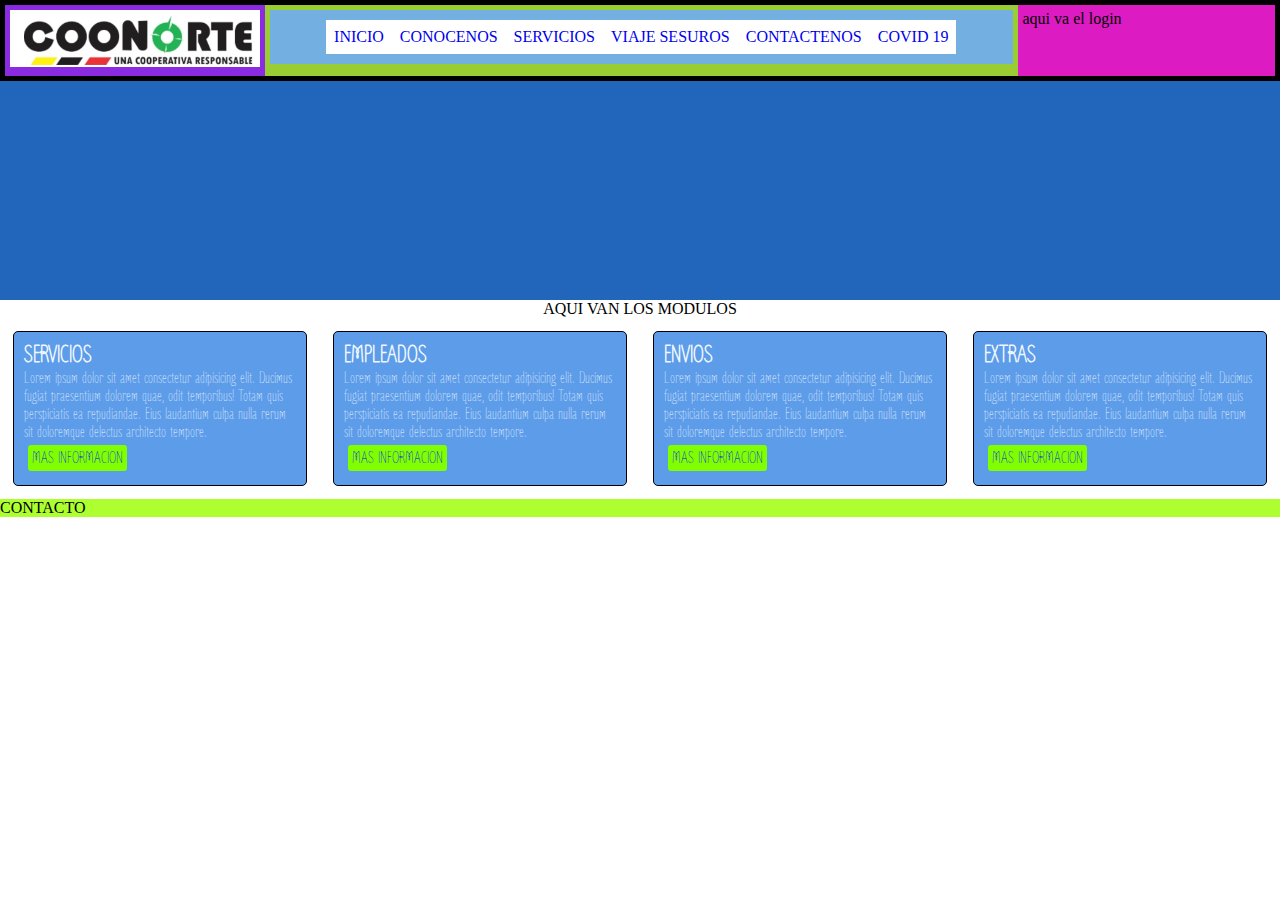
==== index.html @ 5e3da00d "init" ====
<!DOCTYPE html>
<html lang="es">
<head>
    <meta charset="UTF-8">
    <meta name="viewport" content="width=device-width, initial-scale=1.0">
    <meta http-equiv="X-UA-Compatible" content="ie=edge">
    <title>Clase 3 desarrollo web</title>
    <link rel="preconnect" href="https://fonts.googleapis.com">
    <link rel="preconnect" href="https://fonts.gstatic.com" crossorigin> 
    <link href="https://fonts.googleapis.com/css2?family=Zen+Loop&display=swap" rel="stylesheet"> 
    <link rel="stylesheet" href="css/estilo.css">
</head>
<body>
    <header>
        <div class="div-menu">
            <div class="div-logo">
                <figure>
                    <img width="250px" src="img/logo.PNG" alt="img/logo.PNG">
                </figure>
            </div>
            <div class="div-navegador">
                <nav>
                    <!-- En esta zona de la pagina va  la navegacion -->
                    <button class="nav-menu" onclick="despliega()">MENU</button>
                    <a href="#" class="nav-enlace desaparace"> INICIO</a>
                    <a href="#"class="nav-enlace desaparace">CONOCENOS</a>
                    <a href="#"class="nav-enlace desaparace">SERVICIOS</a>
                    <a href="#"class="nav-enlace desaparace">VIAJE SESUROS</a>
                    <a href="#"class="nav-enlace desaparace">CONTACTENOS</a>
                    <a href="#"class="nav-enlace desaparace">COVID 19</a>
                </nav>
            </div>
            <div class="div-login">
                aqui va el login
            </div>
        </div>
        
    </header>

    <div class="flex">AQUI VAN LOS MODULOS</div>
    <section>
        
        
        <div class="columna">
            <!-- en esta parte superior ira una imagen demostrativa -->

            <h2>SERVICIOS</h2>
            <p class="info">
                Lorem ipsum dolor sit amet consectetur 
                adipisicing elit. Ducimus fugiat
                praesentium dolorem quae, odit temporibus!
                Totam quis perspiciatis ea repudiandae. 
                Eius laudantium culpa nulla rerum sit 
                doloremque delectus architecto tempore.
            </p>
            <a href="#" class="masInfo">MAS INFORMACION </a>
        </div>
        <div class="columna">
            <!-- en esta parte superior ira una imagen demostrativa -->

            <h2>EMPLEADOS</h2>
            <p class="info">
                Lorem ipsum dolor sit amet consectetur 
                adipisicing elit. Ducimus fugiat
                praesentium dolorem quae, odit temporibus!
                Totam quis perspiciatis ea repudiandae. 
                Eius laudantium culpa nulla rerum sit 
                doloremque delectus architecto tempore.
            </p>
            <a href="#" class="masInfo">MAS INFORMACION </a>
        </div>
        <div class="columna">
            <!-- en esta parte superior ira una imagen demostrativa -->

            <h2>ENVIOS</h2>
            <p class="info">
                Lorem ipsum dolor sit amet consectetur 
                adipisicing elit. Ducimus fugiat
                praesentium dolorem quae, odit temporibus!
                Totam quis perspiciatis ea repudiandae. 
                Eius laudantium culpa nulla rerum sit 
                doloremque delectus architecto tempore.
            </p>
            <a href="#" class="masInfo">MAS INFORMACION </a>
        </div>
        <div class="columna">
            <!-- en esta parte superior ira una imagen demostrativa -->

            <h2>EXTRAS</h2>
            <p class="info">
                Lorem ipsum dolor sit amet consectetur 
                adipisicing elit. Ducimus fugiat
                praesentium dolorem quae, odit temporibus!
                Totam quis perspiciatis ea repudiandae. 
                Eius laudantium culpa nulla rerum sit 
                doloremque delectus architecto tempore.
            </p>
            <a href="#" class="masInfo">MAS INFORMACION </a>
        </div>
        
         
    </section>

    <article></article>
    <aside></aside>
    <footer>CONTACTO</footer>

    <script>
        function despliega(){
            console.log('entra a la funcion')
            var enlace = document.getElementsByClassName('nav-enlace');/* toma las variables de clase nav enlace */
            for (var i = 0; i< enlace.length; i++){
                enlace[i].classList.toggle('desaparace');
            }
        }
    </script>
</body>
</html>
---- css/estilo.css ----
*{
    margin: 0%;
}
.flex{
    text-align: center;
}

header{
    width: 100%;
    height: 300px;
    background: rgb(33, 102, 186); 
}
.div-menu{
    background-color: black;
    padding: 5px;
    display: flex;
    /*justify-content:space-around;*/
}
.div-logo{
    background-color: blueviolet;
    width: 20%;
    padding: 5px;
}
.div-navegador{
    background-color: yellowgreen;
    padding: 5px;
    width: 60%;
}
.div-login{
    background-color: rgb(220, 28, 194);
    padding: 5px;
    width: 20%;
}
nav{
    background-color: rgb(116, 175, 226);
    padding: 10px;
    display: flex;
    justify-content: center;
}
.nav-menu{
    background-color: rgb(155, 247, 168);
    color: black;
    display: none;
}
.nav-enlace{
    background-color: rgb(255, 255, 255);
    padding: 8px;
    text-decoration: none;
   /* display: inline-block;*/
}
.nav-enlace:hover{
    background-color: rgb(193, 193, 193);
}

.columna{
    background: rgb(92, 156, 233); 
    padding: 10px;
    color: aliceblue;
    width: 300px; 
    margin: 1%;
    display: inline-block;
    border: 1px solid black;
    border-radius: 5px;
    /*box-shadow: -3px 3px 5px black;*/
}

section{
    justify-content: center;
    display: flex;
    font-family: 'Zen Loop', cursive;
}
.masInfo{
    background-color: chartreuse;
    text-decoration: none;
    padding: 4px;
    margin: 4px;
    border-radius: 3px;
    display:inline-block;
}

footer{
    background-color:greenyellow ;
}

@media(max-width:500px){
    
}
@media(max-width:800px){
    section{
        flex-direction: column;
        background-color: yellow;
        display: block;
    }
    .columna{
        background: rgb(92, 156, 233);  
        color: aliceblue;
        width: 90%; 
        margin: 2%;
        justify-content: center;
    }
    nav{
        flex-direction: column;
    }
    .nav-menu{
        background-color: rgb(155, 247, 168);
        color: black;
        display:inline-block;
    }
    .desaparace{
        display: none;
    }   
}
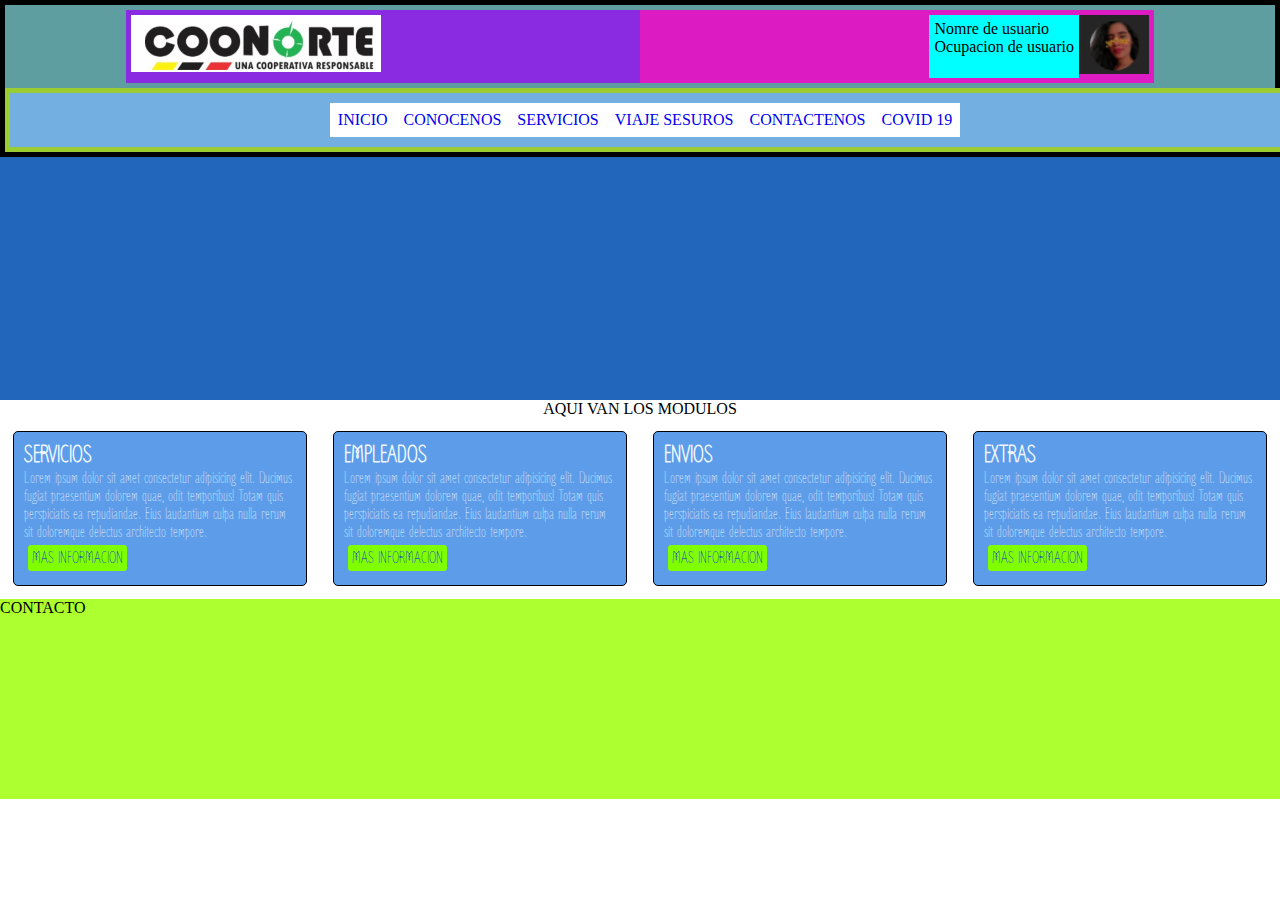
==== commit 7247ad66: "Cartilla" ====
--- a/index.html
+++ b/index.html
@@ -13,10 +13,22 @@
 <body>
     <header>
         <div class="div-menu">
-            <div class="div-logo">
-                <figure>
-                    <img width="250px" src="img/logo.PNG" alt="img/logo.PNG">
-                </figure>
+            <div class="div-logo-login">
+                <div class="div-logo">
+                    <figure>
+                        <img width="250px" src="img/logo.PNG" alt="img/logo.PNG">
+                    </figure>
+                </div>
+                <div class="div-login">
+                    <div class="info-login"> 
+                        <p>Nomre de usuario</p>
+                        <p>Ocupacion de usuario</p>
+                    </div>
+                    <figure>
+                        <img width="70px" src="img/colores.PNG" alt="img/logo.PNG">
+                    </figure>
+                </div>
+
             </div>
             <div class="div-navegador">
                 <nav>
@@ -30,11 +42,7 @@
                     <a href="#"class="nav-enlace desaparace">COVID 19</a>
                 </nav>
             </div>
-            <div class="div-login">
-                aqui va el login
-            </div>
         </div>
-        
     </header>
 
     <div class="flex">AQUI VAN LOS MODULOS</div>
--- a/css/estilo.css
+++ b/css/estilo.css
@@ -7,29 +7,40 @@
 
 header{
     width: 100%;
-    height: 300px;
+    height: 400px;
     background: rgb(33, 102, 186); 
 }
 .div-menu{
     background-color: black;
     padding: 5px;
+    justify-content: center;
+}
+.div-logo-login{
+    background-color: cadetblue;
+    padding: 5px;
     display: flex;
-    /*justify-content:space-around;*/
+    justify-content: center;
 }
 .div-logo{
     background-color: blueviolet;
-    width: 20%;
+    width: 40%;
     padding: 5px;
 }
 .div-navegador{
     background-color: yellowgreen;
     padding: 5px;
-    width: 60%;
+    width: 100%;
 }
 .div-login{
     background-color: rgb(220, 28, 194);
     padding: 5px;
-    width: 20%;
+    width: 40%;
+    display: flex;
+    justify-content: end;
+}
+.info-login{
+    padding: 5px;
+    background-color: aqua;
 }
 nav{
     background-color: rgb(116, 175, 226);
@@ -46,6 +57,7 @@
     background-color: rgb(255, 255, 255);
     padding: 8px;
     text-decoration: none;
+    text-align: center;
    /* display: inline-block;*/
 }
 .nav-enlace:hover{
@@ -80,12 +92,15 @@
 
 footer{
     background-color:greenyellow ;
+    height: 200px;
 }
 
 @media(max-width:500px){
-    
+    .info-login{
+        display: none;
+    }
 }
-@media(max-width:800px){
+@media(max-width:700px){
     section{
         flex-direction: column;
         background-color: yellow;
@@ -108,5 +123,23 @@
     }
     .desaparace{
         display: none;
-    }   
+    } 
+    .div-menu{
+        background-color: black;
+        padding: 5px;
+        display: block;
+        justify-content: center;
+    }
+    .div-logo{
+        background-color: rgb(156, 118, 192);
+        width: 100%;
+    }
+    .div-navegador{
+        background-color: rgb(138, 158, 98);
+        width: 100%;
+    }
+    .div-login{
+        background-color: rgb(170, 54, 155);
+        width: 100%;
+    }  
 }